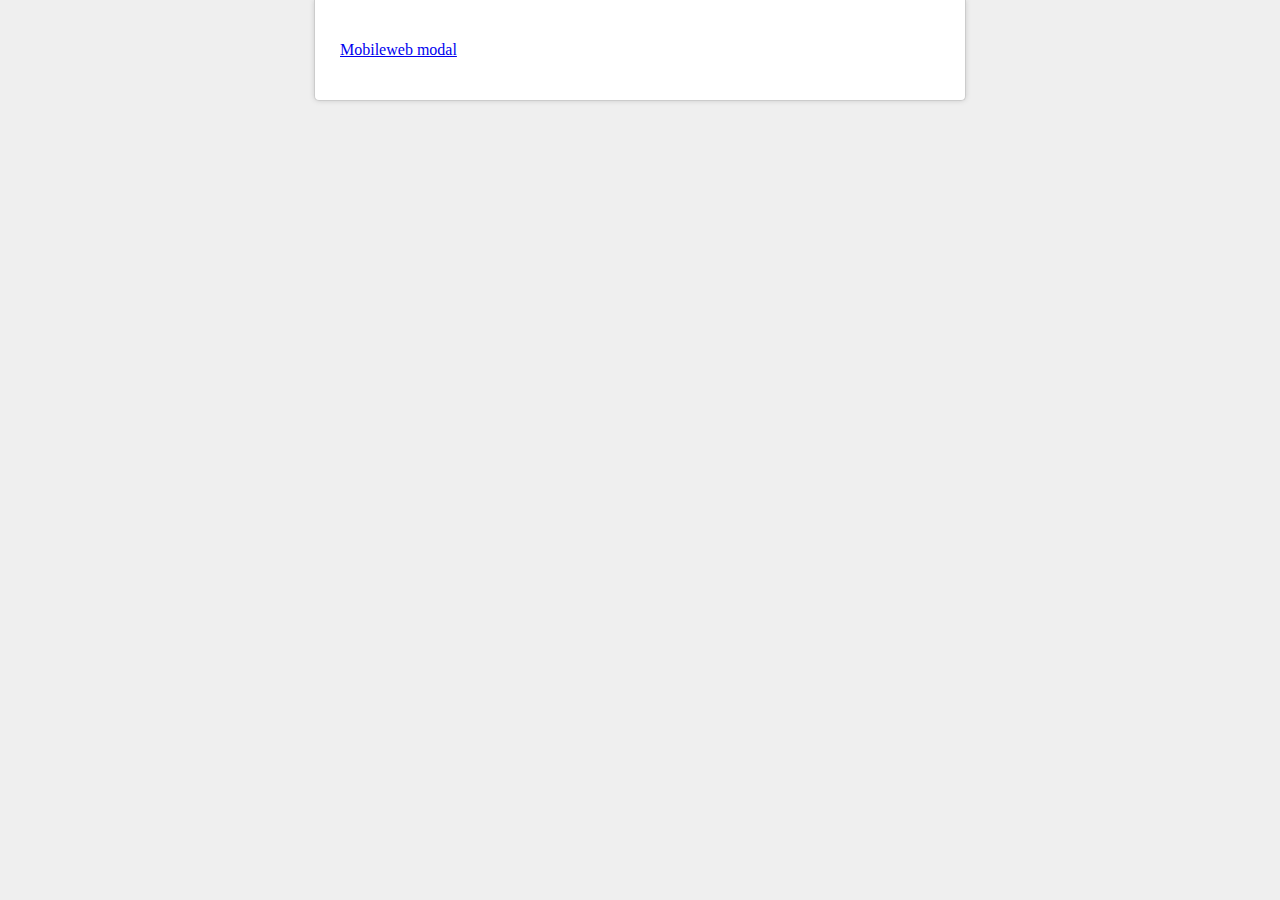
==== modals/mobileweb.html @ 3784af44 "wewe" ====
<!DOCTYPE html> 
<html>
	<head>
		<title>modal thing mobileweb</title>
		<style>
		body {
			margin:0; 
			padding:0; 
			background:#efefef;
			background-image: url(BF-bg2.png);
			background-position: center;
			background-repeat: repeat-y;
			text-align:center; /* center div in IE */
			for ie div centering, reset in wrapper  */
		}
		#wrapper {
			width:600px; 
			margin:0 auto; 
			border-radius:0 0 5px 5px;
			-moz-border-radius:0 0 5px 5px;
			-webkit-border-radius: 0 0 5px 5px;
			background:#fff; 
			border:1px solid #ccc; 
			padding:25px; 
			border-top:none; 
			box-shadow:0 0 5px #ccc;
			-moz-box-shadow:0 0 5px #ccc;
			-webkit-box-shadow:0 0 5px #ccc;
			text-align:left;
		}
		#lightbox {
			position:fixed; /* keeps the lightbox window in the current viewport */
			top:0; 
			left:0; 
			width:100%; 
			height:100%; 
			background-color: #000;
			background:rgba(255,255,255,0.9);
		}
		#lightbox h1 {
			text-align:left; 
			color:#000;
			font-size:24px; 
			font-weight: normal;
			font-family: sans-serif;
			margin: 0 0 0 0;
			padding: 0 0 0 0;
		}
		#lightbox p {
			text-align:left; 
			color:#000; 
			font-size:17px;
			line-height: 23px; 
			font-weight: normal;
			font-family: sans-serif;
		}
		#lightbox img {
			box-shadow:0 0 25px #111;
			-webkit-box-shadow:0 0 25px #111;
			-moz-box-shadow:0 0 25px #111;
			max-width:940px;
		}
#modal1 {
	width: 280px;
	border: 1px solid #ccc;
	border-radius: 6px;
	margin: 50px auto 0 auto;
	background-color: #fff;
	padding: 20px;
	position: relative;
}

#close {
position:absolute;
width: 12px;
height: 12px;
top:10px;
right:10px;
}
#button {
background-color: #0077ee;
height: 50px;
margin-top:40px;
}
		</style>
	</head>
<body>

<div id="wrapper">

<p>
<a href="#" class="lightbox_trigger">Mobileweb modal</a>
</p>


</div> <!-- #/wrapper -->

<script src="jquery-1.6.2.min.js"></script>
<script>
jQuery(document).ready(function($) {
	
	$('.lightbox_trigger').click(function(e) {
		
		//prevent default action (hyperlink)
		e.preventDefault();
		
		//Get clicked link href
		var image_href = $(this).attr("href");
		
		/* 	
		If the lightbox window HTML already exists in document, 
		change the img src to to match the href of whatever link was clicked
		
		If the lightbox window HTML doesn't exists, create it and insert it.
		(This will only happen the first time around)
		*/
		
		if ($('#lightbox').length > 0) { // #lightbox exists
			
			//place href as img src value
			$('#content').html('<img src="' + image_href + '" />');
		   	
			//show lightbox window - you could use .show('fast') for a transition
			$('#lightbox').show();
		}
		
		else { //#lightbox does not exist - create and insert (runs 1st time only)
			
			//create HTML markup for lightbox window
			var lightbox = 
			'<div id="lightbox">' +
			'<div id="modal1">' +
			'<div id="close"><a href="#"><svg viewBox="-88 92 18 18" enable-background="new -88 92 18 18"><path d="M-79 103.9l-6.1 6.1h-2.9v-2.9l6.1-6.1-6.1-6.1v-2.9h2.9l6.1 6.1 6.1-6.1h2.9v2.9l-6.1 6.1 6.1 6.1v2.9h-2.9l-6.1-6.1"/ fill="#ccc"></svg></a></div>' +
			'<h1>hello modal</h1>' +
			'<p>Lorem ipsum dolor sit amet, consectetur adipisicing elit, sed do eiusmod tempor incididunt ut labore et dolore magna aliqua.</p>' +
			'<a href="#"><div id="button"></div></a>' +
			'</div>' +
			'</div>';
				
			//insert lightbox HTML into page
			$('body').append(lightbox);
		}
		
	});
	
	$('#close').live('click', function() { //must use live, as the lightbox element is inserted into the DOM
		$('#lightbox').hide();
	});
	$('#button').live('click', function() { //must use live, as the lightbox element is inserted into the DOM
		$('#lightbox').hide();
	});

});
</script>
</body>
</html>
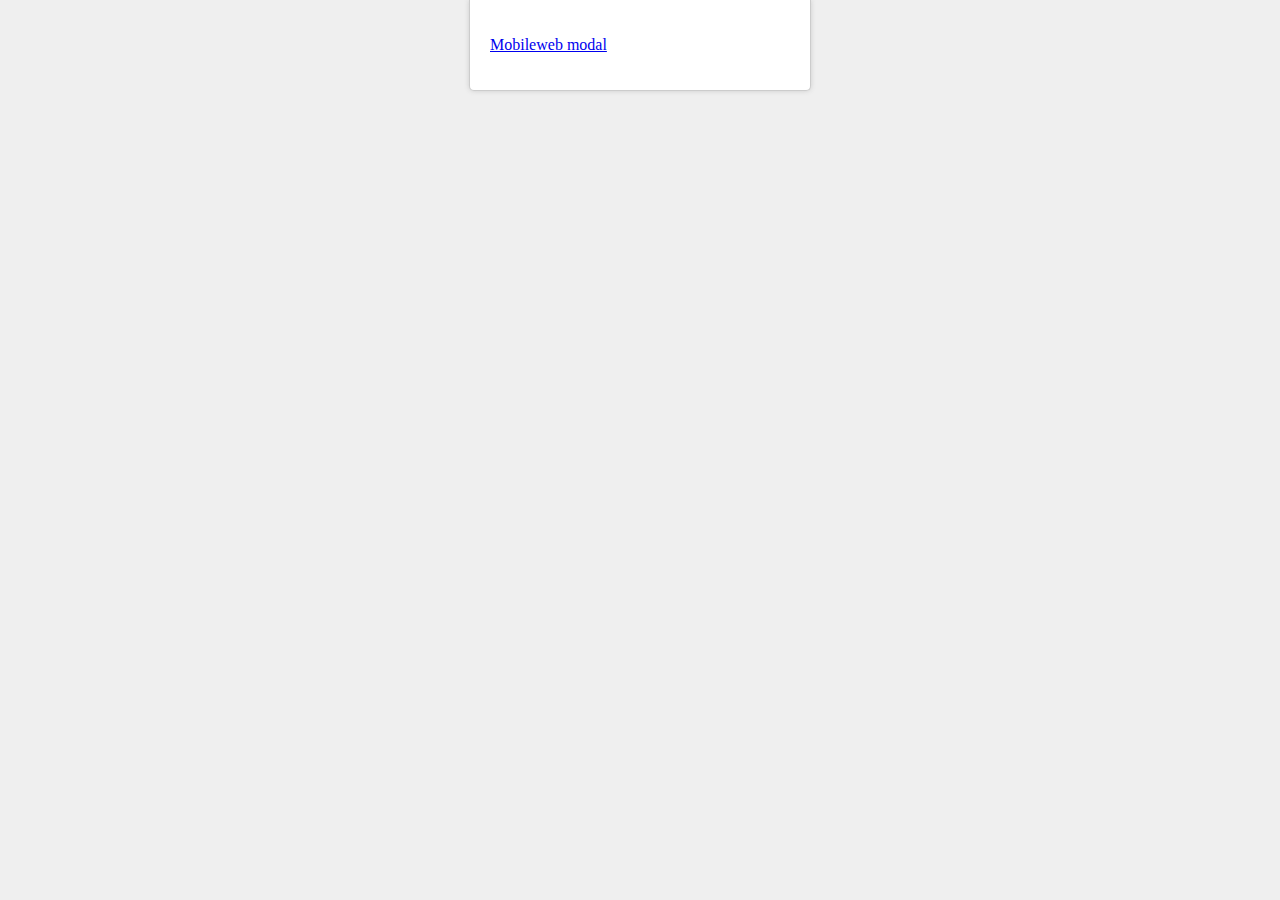
==== commit bd0ecb57: "ddddddddd" ====
--- a/modals/mobileweb.html
+++ b/modals/mobileweb.html
@@ -14,14 +14,14 @@
 			for ie div centering, reset in wrapper  */
 		}
 		#wrapper {
-			width:600px; 
+			width:300px; 
 			margin:0 auto; 
 			border-radius:0 0 5px 5px;
 			-moz-border-radius:0 0 5px 5px;
 			-webkit-border-radius: 0 0 5px 5px;
 			background:#fff; 
 			border:1px solid #ccc; 
-			padding:25px; 
+			padding:20px; 
 			border-top:none; 
 			box-shadow:0 0 5px #ccc;
 			-moz-box-shadow:0 0 5px #ccc;
@@ -35,7 +35,7 @@
 			width:100%; 
 			height:100%; 
 			background-color: #000;
-			background:rgba(255,255,255,0.9);
+			background:rgba(0,0,0,0.7);
 		}
 		#lightbox h1 {
 			text-align:left; 
@@ -58,7 +58,7 @@
 			box-shadow:0 0 25px #111;
 			-webkit-box-shadow:0 0 25px #111;
 			-moz-box-shadow:0 0 25px #111;
-			max-width:940px;
+			max-width:375px;
 		}
 #modal1 {
 	width: 280px;
@@ -74,8 +74,8 @@
 position:absolute;
 width: 12px;
 height: 12px;
-top:10px;
-right:10px;
+top:18px;
+right:18px;
 }
 #button {
 background-color: #0077ee;
@@ -155,3 +155,4 @@
 </body>
 </html>
 
+
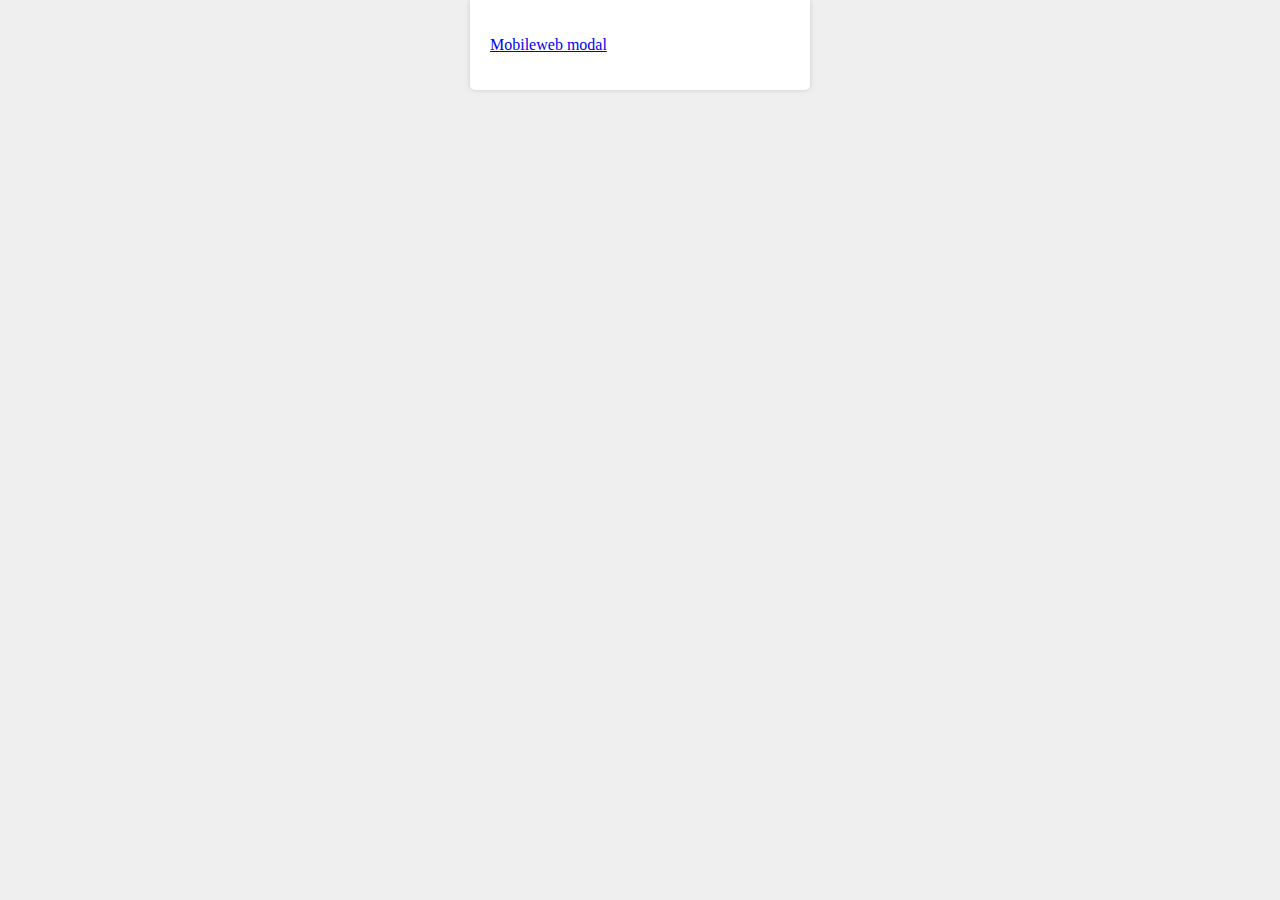
==== commit 51508f0d: "eeeeeeeeeee" ====
--- a/modals/mobileweb.html
+++ b/modals/mobileweb.html
@@ -20,7 +20,7 @@
 			-moz-border-radius:0 0 5px 5px;
 			-webkit-border-radius: 0 0 5px 5px;
 			background:#fff; 
-			border:1px solid #ccc; 
+			border:0px solid #ccc; 
 			padding:20px; 
 			border-top:none; 
 			box-shadow:0 0 5px #ccc;
@@ -34,25 +34,27 @@
 			left:0; 
 			width:100%; 
 			height:100%; 
-			background-color: #000;
-			background:rgba(0,0,0,0.7);
+			background-color: #040B16;
+			background:rgba(0,0,0,0.75);
 		}
 		#lightbox h1 {
-			text-align:left; 
+			text-align:center; 
 			color:#000;
 			font-size:24px; 
 			font-weight: normal;
-			font-family: sans-serif;
+			font-family: Helvetica, sans-serif;
 			margin: 0 0 0 0;
+			margin-left: auto;
+			margin-right: auto;
 			padding: 0 0 0 0;
 		}
 		#lightbox p {
 			text-align:left; 
 			color:#000; 
-			font-size:17px;
-			line-height: 23px; 
+			font-size:14px;
+			line-height: 20px; 
 			font-weight: normal;
-			font-family: sans-serif;
+			font-family: Helvetica, sans-serif;
 		}
 		#lightbox img {
 			box-shadow:0 0 25px #111;
@@ -61,12 +63,14 @@
 			max-width:375px;
 		}
 #modal1 {
-	width: 280px;
-	border: 1px solid #ccc;
-	border-radius: 6px;
+	width: 260px;
+	border: 0px solid #ccc;
+	border-radius: 5px;
+			-moz-border-radius:5px;
+			-webkit-border-radius:5px;
 	margin: 50px auto 0 auto;
 	background-color: #fff;
-	padding: 20px;
+	padding: 30px;
 	position: relative;
 }
 
@@ -74,13 +78,13 @@
 position:absolute;
 width: 12px;
 height: 12px;
-top:18px;
-right:18px;
+top:10px;
+right:10px;
 }
 #button {
 background-color: #0077ee;
 height: 50px;
-margin-top:40px;
+margin-top:20px;
 }
 		</style>
 	</head>
@@ -131,8 +135,8 @@
 			'<div id="lightbox">' +
 			'<div id="modal1">' +
 			'<div id="close"><a href="#"><svg viewBox="-88 92 18 18" enable-background="new -88 92 18 18"><path d="M-79 103.9l-6.1 6.1h-2.9v-2.9l6.1-6.1-6.1-6.1v-2.9h2.9l6.1 6.1 6.1-6.1h2.9v2.9l-6.1 6.1 6.1 6.1v2.9h-2.9l-6.1-6.1"/ fill="#ccc"></svg></a></div>' +
-			'<h1>hello modal</h1>' +
-			'<p>Lorem ipsum dolor sit amet, consectetur adipisicing elit, sed do eiusmod tempor incididunt ut labore et dolore magna aliqua.</p>' +
+			'<h1>Trouble Signing In?</h1>' +
+			'<p>Enter the email address for your account and we\'ll send you your username and a link email address for your.</p>' +
 			'<a href="#"><div id="button"></div></a>' +
 			'</div>' +
 			'</div>';
